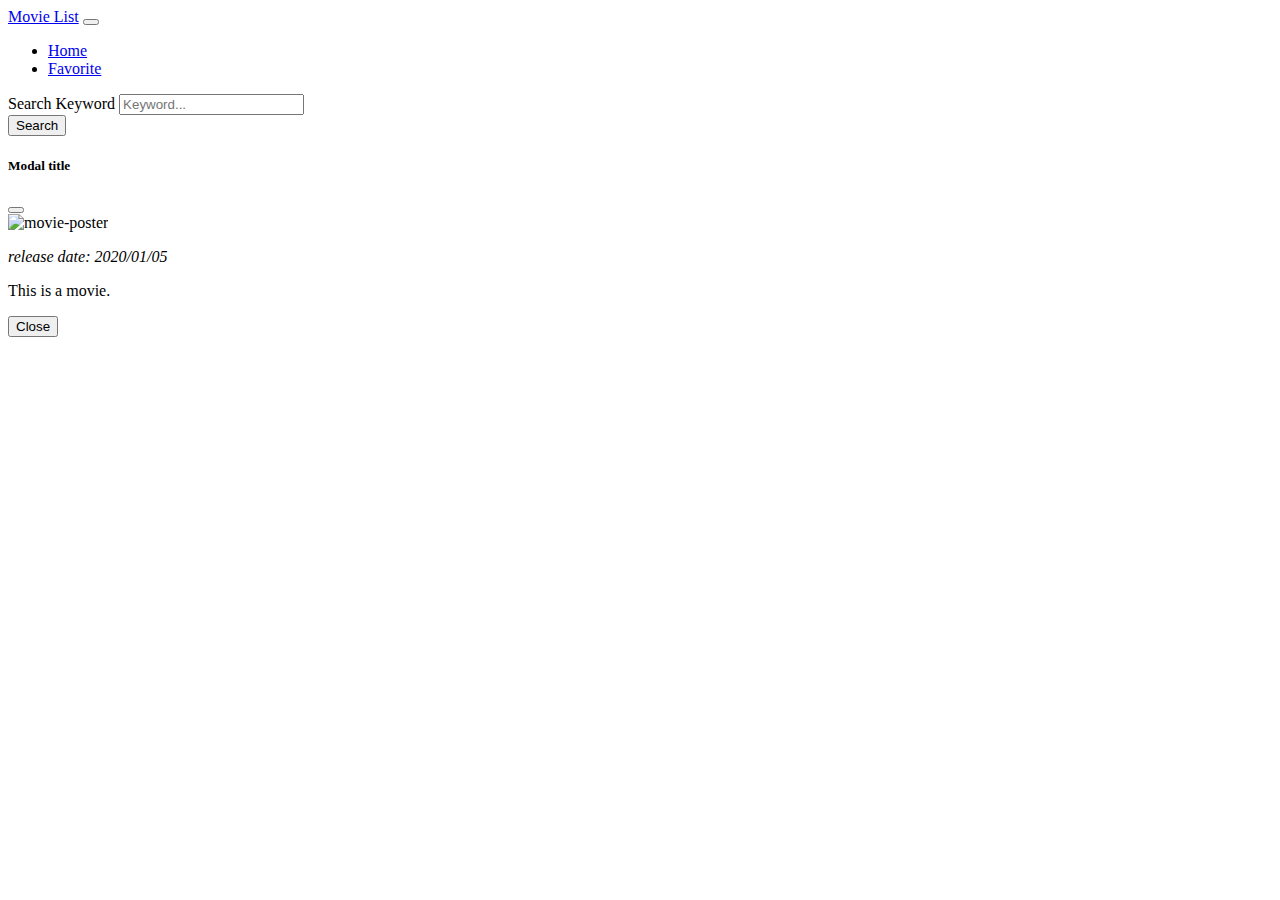
==== index.html @ 40d524db "S2 original movie list" ====
<!DOCTYPE html>
<html lang="en">

<head>
  <meta charset="UTF-8" />
  <meta name="viewport" content="width=device-width, initial-scale=1.0" />
  <link href="https://cdn.jsdelivr.net/npm/bootstrap@5.1.3/dist/css/bootstrap.min.css" rel="stylesheet"
    integrity="sha384-1BmE4kWBq78iYhFldvKuhfTAU6auU8tT94WrHftjDbrCEXSU1oBoqyl2QvZ6jIW3" crossorigin="anonymous" />
  <title>Movie List</title>
</head>

<body>
  <!-- Navbar -->
<nav class="navbar navbar-expand-lg navbar-light bg-light">
  <div class="container-fluid">
    <a class="navbar-brand" href="#">Movie List</a>
    <button class="navbar-toggler" 
            type="button" 
            data-bs-toggle="collapse" 
            data-bs-target="#navbarSupportedContent"
            aria-controls="navbarSupportedContent" 
            aria-expanded="false" 
            aria-label="Toggle navigation"
          >
      <span class="navbar-toggler-icon"></span>
    </button>
    <div class="collapse navbar-collapse" id="navbarSupportedContent">
      <ul class="navbar-nav me-auto mb-2 mb-lg-0">
        <li class="nav-item">
          <a class="nav-link active" aria-current="page" href="#">Home</a>
        </li>
        <li class="nav-item">
          <a class="nav-link" href="#">Favorite</a>
        </li>
      </ul>
    </div>
  </div>
</nav>

    <!-- Search bar -->
<div class="container mt-5">
  <div class="row">
    <form class="row row-cols-lg-auto g-3 align-items-center mb-2" id="search-form">
      <div class="col-12">
        <label class="visually-hidden" for="search-input">
          Search Keyword
        </label>
        <input type="text" class="form-control" id="search-input" placeholder="Keyword..." />
      </div>
      <div class="col-12">
        <button type="submit" class="btn btn-primary" id="search-submit-button">
          Search
        </button>
      </div>
    </form>
  </div>
  
  <div class="row" id="data-panel">
    <!-- Render Movie List -->
  </div>
</div>

<nav aria-label="Page navigation">
  <ul class="pagination justify-content-center" id="paginator">
  </ul>
</nav>

<!-- Movie Model -->
<div class="modal fade" id="movie-modal" tabindex="-1" aria-labelledby="exampleModalLabel" aria-hidden="true">
  <div class="modal-dialog modal-lg">
    <div class="modal-content">
      <div class="modal-header">
        <h5 class="modal-title" id="movie-modal-title">Modal title</h5>
        <button type="button" class="btn-close" data-bs-dismiss="modal" aria-label="Close"></button>
      </div>
      <div class="modal-body" id="movie-model-body">
        <div class="row">
          <div class="col-sm-8" id="movie-modal-image">
            <img src="https://movie-list.alphacamp.io/posters/c9XxwwhPHdaImA2f1WEfEsbhaFB.jpg" alt="movie-poster" class="img-fuid">
          </div>
          <div class="col-sm-4">
            <p><em id="movie-modal-date">release date: 2020/01/05</em></p>
            <p id="movie-modal-description">This is a movie.</p>
          </div>
        </div>
      </div>
      <div class="modal-footer">
        <button type="button" class="btn btn-secondary" data-bs-dismiss="modal">Close</button>
      </div>
    </div>
  </div>
</div>

  <script src="https://cdn.jsdelivr.net/npm/axios/dist/axios.min.js"></script>
  
  <script src="https://cdn.jsdelivr.net/npm/bootstrap@5.1.3/dist/js/bootstrap.bundle.min.js"
    integrity="sha384-ka7Sk0Gln4gmtz2MlQnikT1wXgYsOg+OMhuP+IlRH9sENBO0LRn5q+8nbTov4+1p"
    crossorigin="anonymous"></script>

  <script src="./index.js"></script>
</body>

</html>
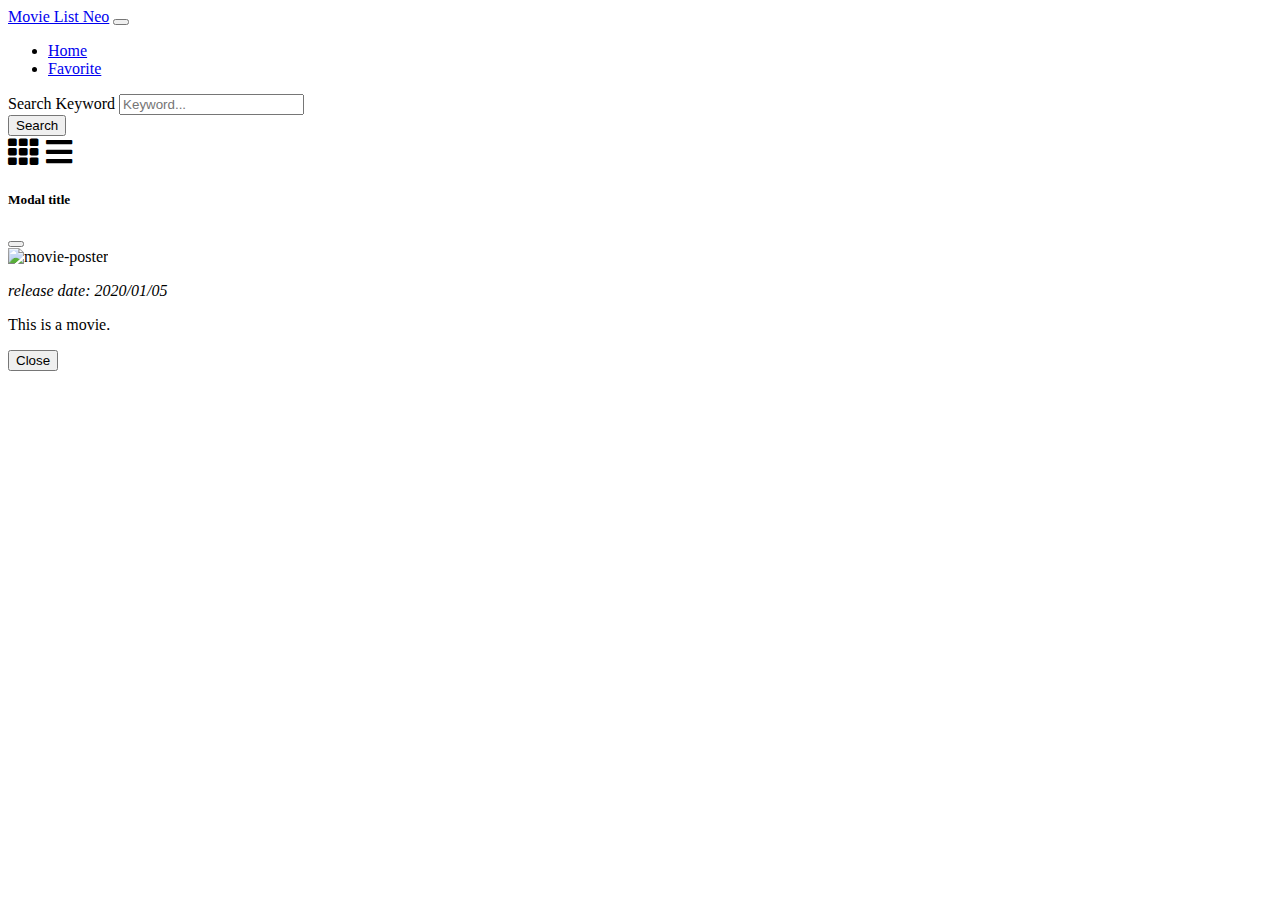
==== commit 8a025c3c: "add card/list show mode" ====
--- a/index.html
+++ b/index.html
@@ -7,92 +7,95 @@
   <link href="https://cdn.jsdelivr.net/npm/bootstrap@5.1.3/dist/css/bootstrap.min.css" rel="stylesheet"
     integrity="sha384-1BmE4kWBq78iYhFldvKuhfTAU6auU8tT94WrHftjDbrCEXSU1oBoqyl2QvZ6jIW3" crossorigin="anonymous" />
   <title>Movie List</title>
+  <link rel="stylesheet" href="style.css">
+  <link href="https://use.fontawesome.com/releases/v5.6.1/css/all.css" rel="stylesheet">
 </head>
 
 <body>
   <!-- Navbar -->
-<nav class="navbar navbar-expand-lg navbar-light bg-light">
-  <div class="container-fluid">
-    <a class="navbar-brand" href="#">Movie List</a>
-    <button class="navbar-toggler" 
-            type="button" 
-            data-bs-toggle="collapse" 
-            data-bs-target="#navbarSupportedContent"
-            aria-controls="navbarSupportedContent" 
-            aria-expanded="false" 
-            aria-label="Toggle navigation"
-          >
-      <span class="navbar-toggler-icon"></span>
-    </button>
-    <div class="collapse navbar-collapse" id="navbarSupportedContent">
-      <ul class="navbar-nav me-auto mb-2 mb-lg-0">
-        <li class="nav-item">
-          <a class="nav-link active" aria-current="page" href="#">Home</a>
-        </li>
-        <li class="nav-item">
-          <a class="nav-link" href="#">Favorite</a>
-        </li>
-      </ul>
+  <nav class="navbar navbar-expand-lg navbar-light bg-light">
+    <div class="container-fluid">
+      <a class="navbar-brand" href="#">Movie List Neo</a>
+      <button class="navbar-toggler" type="button" data-bs-toggle="collapse" data-bs-target="#navbarSupportedContent"
+        aria-controls="navbarSupportedContent" aria-expanded="false" aria-label="Toggle navigation">
+        <span class="navbar-toggler-icon"></span>
+      </button>
+      <div class="collapse navbar-collapse" id="navbarSupportedContent">
+        <ul class="navbar-nav me-auto mb-2 mb-lg-0">
+          <li class="nav-item">
+            <a class="nav-link active" aria-current="page" href="#">Home</a>
+          </li>
+          <li class="nav-item">
+            <a class="nav-link" href="#">Favorite</a>
+          </li>
+        </ul>
+      </div>
+    </div>
+  </nav>
+
+  <!-- Container -->
+  <div class="container mt-5">
+    <!-- Search Bar -->
+    <div class="search-row-area d-flex justify-content-between align-items-center" id="search-form">
+      <form class="row row-cols-lg-auto g-3 align-items-center mb-2">
+        <div class="col-10">
+          <label class="visually-hidden" for="search-input">
+            Search Keyword
+          </label>
+          <input type="text" class="form-control" id="search-input" placeholder="Keyword..." />
+        </div>
+        <div class="col-2">
+          <button type="submit" class="btn btn-primary" id="search-submit-button">
+            Search
+          </button>
+        </div>
+      </form>
+      <!-- Mode Switch -->
+      <div class="mode-switch" id="change-mode">
+        <i class="fa fa-th card-btn active" id="card-mode-btn" role='button' aria-hidden="true"></i>
+        <i class="fa fa-bars list-btn" id="list-mode-btn" role='button' aria-hidden="true"></i>
+      </div>
+    </div>
+
+    <div class="row" id="data-panel" data-mode="card-mode">
+      <!-- Render Movie List -->
     </div>
   </div>
-</nav>
+  <!-- Navigation Bar -->
+  <nav aria-label="Page navigation">
+    <ul class="pagination justify-content-center" id="paginator">
+    </ul>
+  </nav>
 
-    <!-- Search bar -->
-<div class="container mt-5">
-  <div class="row">
-    <form class="row row-cols-lg-auto g-3 align-items-center mb-2" id="search-form">
-      <div class="col-12">
-        <label class="visually-hidden" for="search-input">
-          Search Keyword
-        </label>
-        <input type="text" class="form-control" id="search-input" placeholder="Keyword..." />
-      </div>
-      <div class="col-12">
-        <button type="submit" class="btn btn-primary" id="search-submit-button">
-          Search
-        </button>
-      </div>
-    </form>
-  </div>
-  
-  <div class="row" id="data-panel">
-    <!-- Render Movie List -->
-  </div>
-</div>
-
-<nav aria-label="Page navigation">
-  <ul class="pagination justify-content-center" id="paginator">
-  </ul>
-</nav>
-
-<!-- Movie Model -->
-<div class="modal fade" id="movie-modal" tabindex="-1" aria-labelledby="exampleModalLabel" aria-hidden="true">
-  <div class="modal-dialog modal-lg">
-    <div class="modal-content">
-      <div class="modal-header">
-        <h5 class="modal-title" id="movie-modal-title">Modal title</h5>
-        <button type="button" class="btn-close" data-bs-dismiss="modal" aria-label="Close"></button>
-      </div>
-      <div class="modal-body" id="movie-model-body">
-        <div class="row">
-          <div class="col-sm-8" id="movie-modal-image">
-            <img src="https://movie-list.alphacamp.io/posters/c9XxwwhPHdaImA2f1WEfEsbhaFB.jpg" alt="movie-poster" class="img-fuid">
-          </div>
-          <div class="col-sm-4">
-            <p><em id="movie-modal-date">release date: 2020/01/05</em></p>
-            <p id="movie-modal-description">This is a movie.</p>
+  <!-- Movie Model -->
+  <div class="modal fade" id="movie-modal" tabindex="-1" aria-labelledby="exampleModalLabel" aria-hidden="true">
+    <div class="modal-dialog modal-lg">
+      <div class="modal-content">
+        <div class="modal-header">
+          <h5 class="modal-title" id="movie-modal-title">Modal title</h5>
+          <button type="button" class="btn-close" data-bs-dismiss="modal" aria-label="Close"></button>
+        </div>
+        <div class="modal-body" id="movie-model-body">
+          <div class="row">
+            <div class="col-sm-8" id="movie-modal-image">
+              <img src="https://movie-list.alphacamp.io/posters/c9XxwwhPHdaImA2f1WEfEsbhaFB.jpg" alt="movie-poster"
+                class="img-fuid">
+            </div>
+            <div class="col-sm-4">
+              <p><em id="movie-modal-date">release date: 2020/01/05</em></p>
+              <p id="movie-modal-description">This is a movie.</p>
+            </div>
           </div>
         </div>
-      </div>
-      <div class="modal-footer">
-        <button type="button" class="btn btn-secondary" data-bs-dismiss="modal">Close</button>
+        <div class="modal-footer">
+          <button type="button" class="btn btn-secondary" data-bs-dismiss="modal">Close</button>
+        </div>
       </div>
     </div>
   </div>
-</div>
 
   <script src="https://cdn.jsdelivr.net/npm/axios/dist/axios.min.js"></script>
-  
+
   <script src="https://cdn.jsdelivr.net/npm/bootstrap@5.1.3/dist/js/bootstrap.bundle.min.js"
     integrity="sha384-ka7Sk0Gln4gmtz2MlQnikT1wXgYsOg+OMhuP+IlRH9sENBO0LRn5q+8nbTov4+1p"
     crossorigin="anonymous"></script>
--- a/style.css
+++ b/style.css
@@ -0,0 +1,12 @@
+.mode-switch {
+  font-size: 30px;
+}
+
+.page-link.active {
+  color: #ffffff;
+  background-color: #0b5ed7;
+}
+
+#data-panel {
+  margin: 0 0 10px 0;
+}